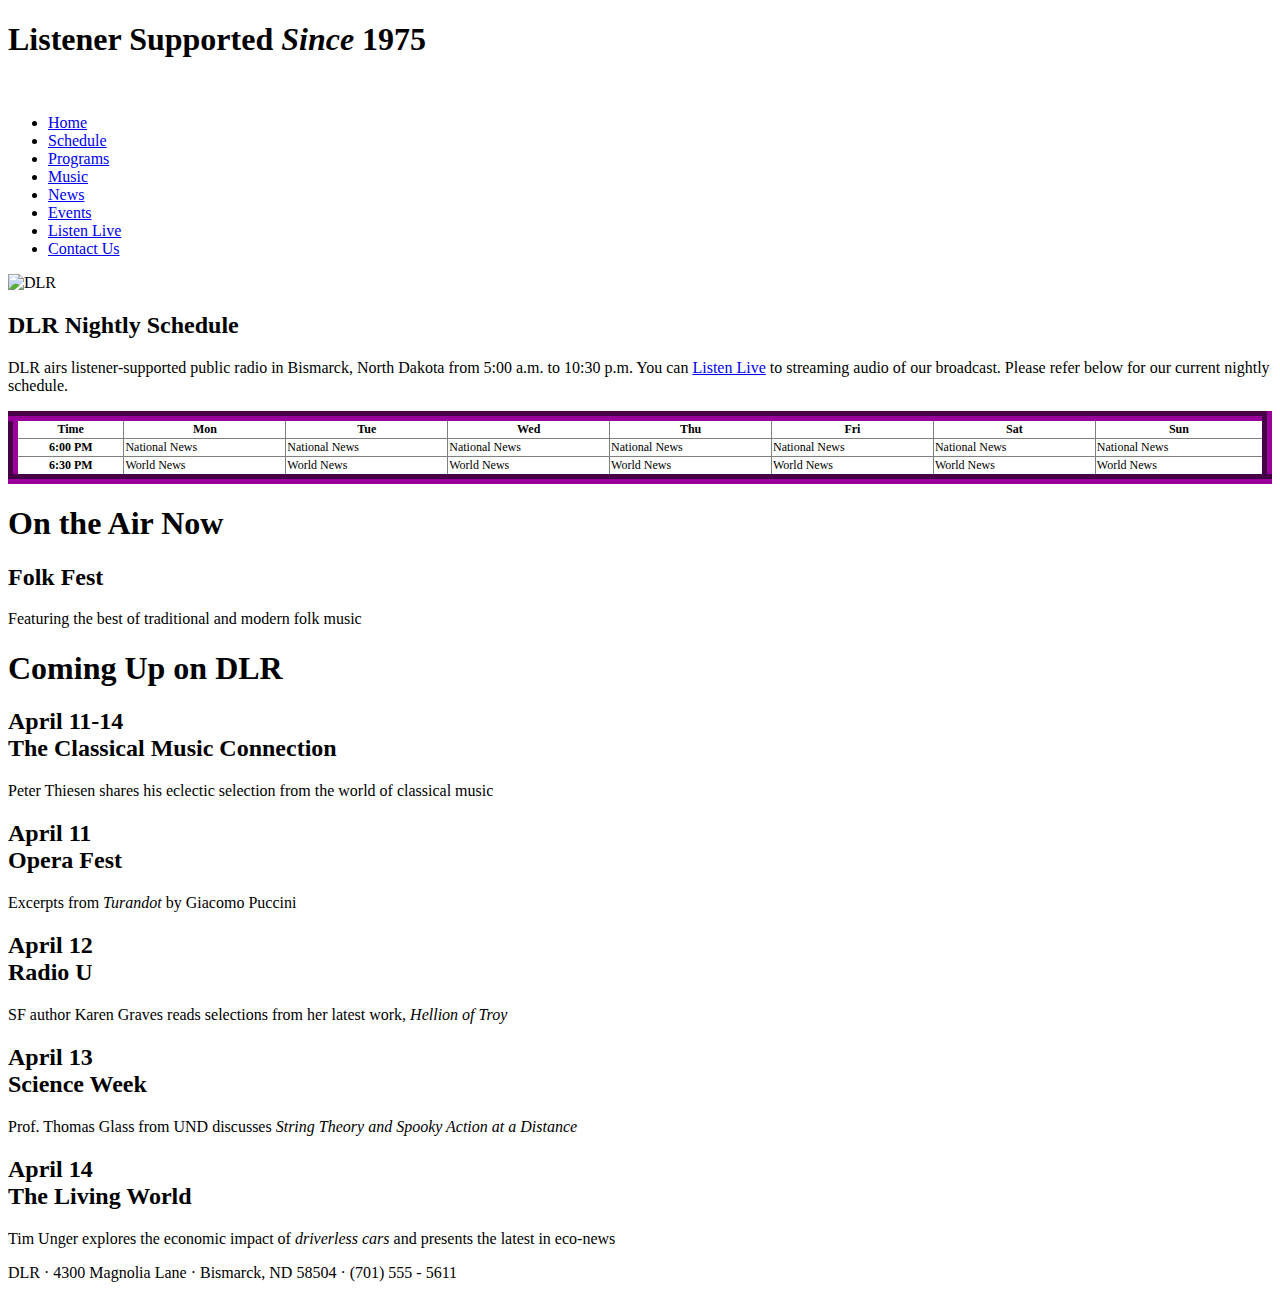
==== index.html @ e07caea7 "Started Project" ====
<!DOCTYPE html>
<html lang="en">

<head>
      <!--
      New Perspectives on HTML5 and CSS3, 7th Edition
      Tutorial 6
      Tutorial Case

      DLR Nightly Schedule
      Author: 
      Date:   

      Filename:   index.html

   -->

      <meta charset="utf-8" />
      <meta name="viewport" content="width=device-width, initial-scale=1" />
      <title>DLR Nightly Schedule</title>
      <link href="dlr_reset.css" rel="stylesheet" />
      <link href="dlr_styles.css" rel="stylesheet" />
      <link rel="stylesheet" href="dlr_tables.css">
</head>

<body>
      <header>
            <h1>Listener Supported <em>Since</em> 1975</h1>
            <nav>
                  <a id="navicon" href="#"><img src="dlr_navicon.png" alt="" /></a>
                  <ul>
                        <li><a href="index.html">Home</a></li>
                        <li><a href="#">Schedule</a></li>
                        <li><a href="#">Programs</a></li>
                        <li><a href="#">Music</a></li>
                        <li><a href="#">News</a></li>
                        <li><a href="#">Events</a></li>
                        <li><a href="#">Listen Live</a></li>
                        <li><a href="#">Contact Us</a></li>
                  </ul>
            </nav>
      </header>

      <div id="container">

            <section id="main">
                  <img src="dlr_logo.png" alt="DLR" />
                  <h2>DLR Nightly Schedule</h2>
                  <p>DLR airs listener-supported public radio in Bismarck,
                        North Dakota from 5:00 a.m. to 10:30 p.m.
                        You can <a href="#">Listen Live</a> to streaming audio
                        of our broadcast. Please refer below for our current
                        nightly schedule.</p>

                  <table class="schedule">
                        <tr>
                              <th>Time</th>
                              <th>Mon</th>
                              <th>Tue</th>
                              <th>Wed</th>
                              <th>Thu</th>
                              <th>Fri</th>
                              <th>Sat</th>
                              <th>Sun</th>
                        </tr>
                        <tr>
                              <th>6:00 PM</th>
                              <td>National News</td>
                              <td>National News</td>
                              <td>National News</td>
                              <td>National News</td>
                              <td>National News</td>
                              <td>National News</td>
                              <td>National News</td>
                        </tr>
                        <tr>
                              <th>6:30 PM</th>
                              <td>World News</td>
                              <td>World News</td>
                              <td>World News</td>
                              <td>World News</td>
                              <td>World News</td>
                              <td>World News</td>
                              <td>World News</td>
                        </tr>
                  </table>
            </section>

            <section id="right">
                  <aside id="current">
                        <h1>On the Air Now</h1>
                        <h2>Folk Fest </h2>
                        <p>Featuring the best of traditional and modern
                              folk music </p>
                  </aside>
                  <aside id="future">
                        <h1>Coming Up on DLR</h1>
                        <h2>April 11-14<br />
                              The Classical Music Connection </h2>
                        <p>Peter Thiesen shares his eclectic selection from the
                              world of classical music </p>
                        <h2>April 11<br />
                              Opera Fest </h2>
                        <p>Excerpts from <em>Turandot</em> by Giacomo Puccini </p>
                        <h2>April 12<br />
                              Radio U </h2>
                        <p>SF author Karen Graves reads selections from her latest
                              work, <i>Hellion of Troy</i> </p>
                        <h2>April 13<br />
                              Science Week </h2>
                        <p>Prof. Thomas Glass from UND discusses <em>String Theory and Spooky Action at a
                                    Distance</em> </p>
                        <h2>April 14<br />
                              The Living World </h2>
                        <p>Tim Unger explores the economic impact of <em>driverless cars</em> and
                              presents the latest in eco-news </p>
                  </aside>
            </section>

      </div>

      <footer>
            DLR &#183; 4300 Magnolia Lane &#183; Bismarck, ND 58504 &#183; (701) 555 - 5611
      </footer>
</body>

</html>
---- dlr_tables.css ----
@charset "utf-8";

/*
   New Perspectives on HTML and CSS
   Tutorial 6
   Tutorial Case

   Tables Style Sheet
   Author: 
   Date:   

   Filename:         dlr_tables.css

*/

/* Table Styles */
table.schedule {
    background: white;
    border: 10px outset rgb(153, 0, 153);
    border-collapse: collapse;
    font-size: 0.75em;
    width: 100%;
}


/* Table Cell Styles */
table.schedule th,
table.schedule td {
    border: 1px solid gray;
}


/* Table Caption Styles */



/* Row Group Styles */



/* Column Group Styles */
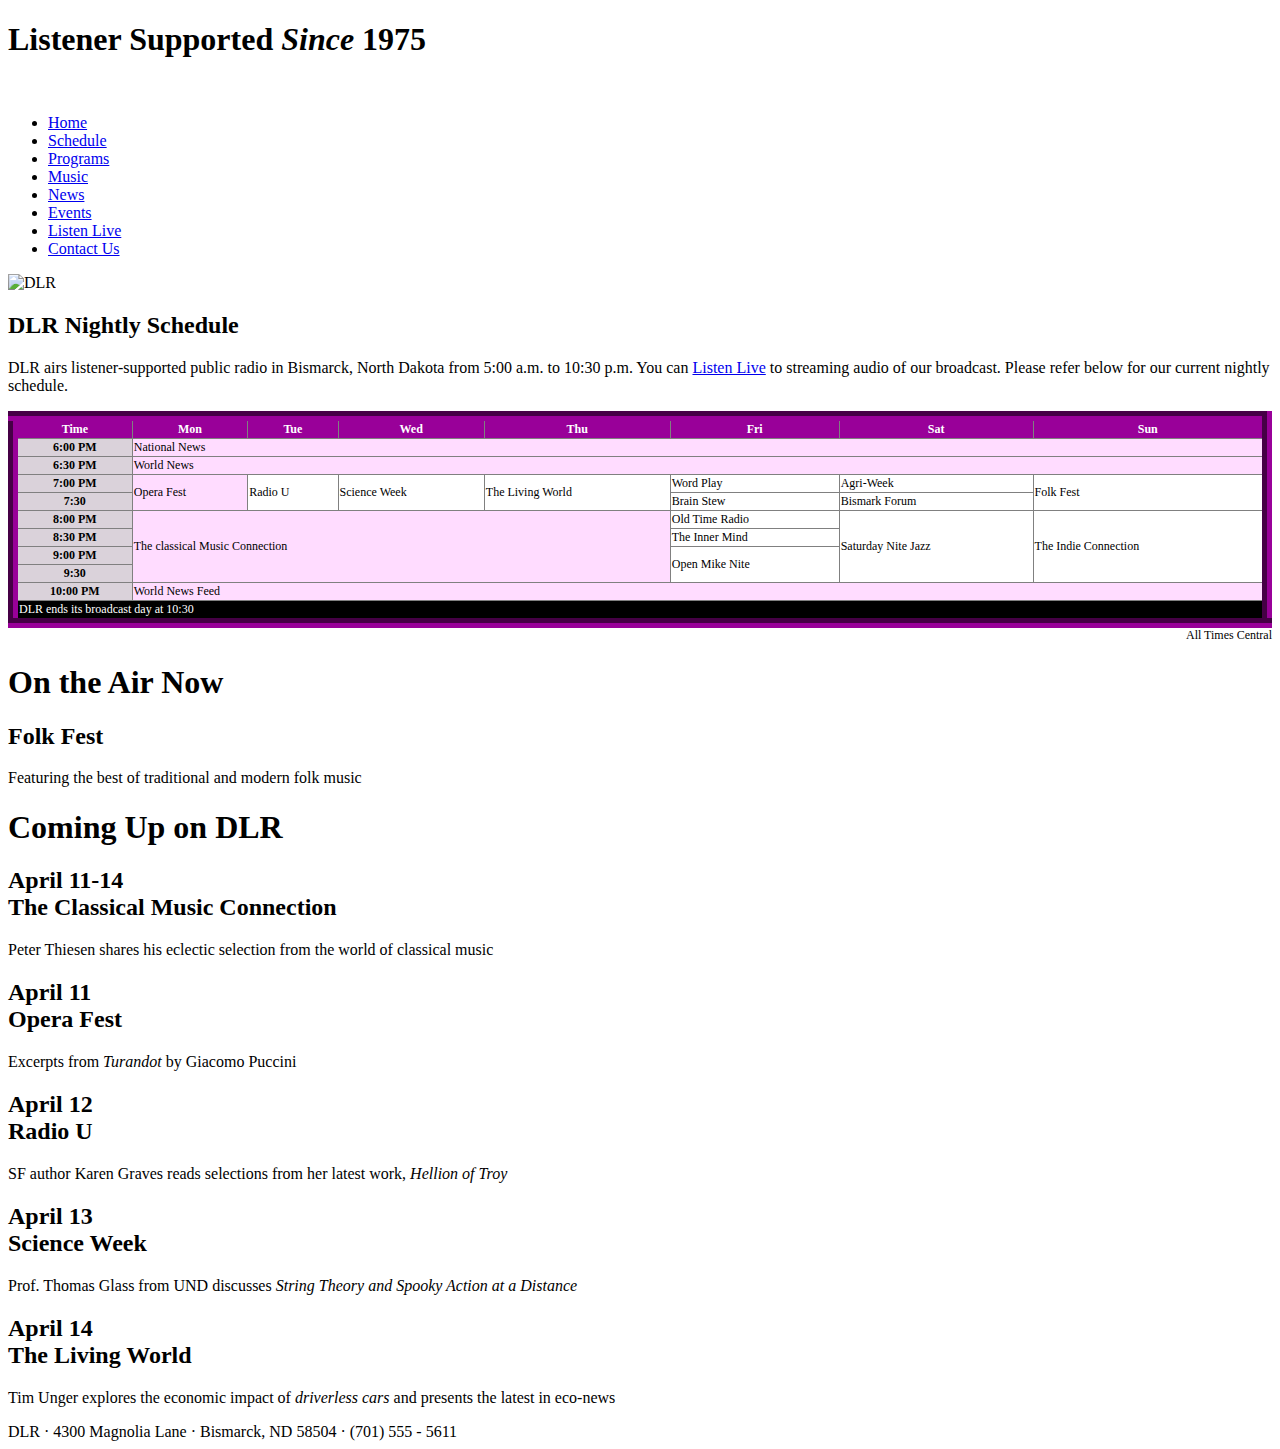
==== commit ce86d62b: "Columns and Tables" ====
--- a/index.html
+++ b/index.html
@@ -53,36 +53,75 @@
                         nightly schedule.</p>
 
                   <table class="schedule">
-                        <tr>
-                              <th>Time</th>
-                              <th>Mon</th>
-                              <th>Tue</th>
-                              <th>Wed</th>
-                              <th>Thu</th>
-                              <th>Fri</th>
-                              <th>Sat</th>
-                              <th>Sun</th>
-                        </tr>
-                        <tr>
-                              <th>6:00 PM</th>
-                              <td>National News</td>
-                              <td>National News</td>
-                              <td>National News</td>
-                              <td>National News</td>
-                              <td>National News</td>
-                              <td>National News</td>
-                              <td>National News</td>
-                        </tr>
-                        <tr>
-                              <th>6:30 PM</th>
-                              <td>World News</td>
-                              <td>World News</td>
-                              <td>World News</td>
-                              <td>World News</td>
-                              <td>World News</td>
-                              <td>World News</td>
-                              <td>World News</td>
-                        </tr>
+                        <caption>All Times Central</caption>
+                        <colgroup>
+                              <col id="firstCol" />
+                              <col class="dayCols" tspan="7" />
+                        </colgroup>
+                        <thead>
+                              <tr>
+                                    <th>Time</th>
+                                    <th>Mon</th>
+                                    <th>Tue</th>
+                                    <th>Wed</th>
+                                    <th>Thu</th>
+                                    <th>Fri</th>
+                                    <th>Sat</th>
+                                    <th>Sun</th>
+                              </tr>
+                        </thead>
+                        <tfoot>
+                              <tr>
+                                    <td colspan="8">DLR ends its broadcast day at 10:30</td>
+                              </tr>
+                        </tfoot>
+                        <tbody>
+                              <tr>
+                                    <th>6:00 PM</th>
+                                    <td colspan="7">National News</td>
+                              </tr>
+                              <tr>
+                                    <th>6:30 PM</th>
+                                    <td colspan="7">World News</td>
+                              </tr>
+                              <tr>
+                                    <th>7:00 PM</th>
+                                    <td rowspan="2">Opera Fest</td>
+                                    <td rowspan="2">Radio U</td>
+                                    <td rowspan="2">Science Week</td>
+                                    <td rowspan="2">The Living World</td>
+                                    <td>Word Play</td>
+                                    <td>Agri-Week</td>
+                                    <td rowspan="2">Folk Fest</td>
+                              </tr>
+                              <tr>
+                                    <th>7:30</th>
+                                    <td>Brain Stew</td>
+                                    <td>Bismark Forum</td>
+                              </tr>
+                              <tr>
+                                    <th>8:00 PM</th>
+                                    <td rowspan="4" colspan="4">The classical Music Connection</td>
+                                    <td>Old Time Radio</td>
+                                    <td rowspan="4">Saturday Nite Jazz</td>
+                                    <td rowspan="4">The Indie Connection</td>
+                              </tr>
+                              <tr>
+                                    <th>8:30 PM</th>
+                                    <td>The Inner Mind</td>
+                              </tr>
+                              <tr>
+                                    <th>9:00 PM</th>
+                                    <td rowspan="2">Open Mike Nite</td>
+                              </tr>
+                              <tr>
+                                    <th>9:30</th>
+                              </tr>
+                              <tr>
+                                    <th>10:00 PM</th>
+                                    <td colspan="7">World News Feed</td>
+                              </tr>
+                        </tbody>
                   </table>
             </section>
 
--- a/dlr_tables.css
+++ b/dlr_tables.css
@@ -31,11 +31,28 @@
 
 
 /* Table Caption Styles */
-
+table.schedule caption {
+    caption-side: bottom;
+    text-align: right;
+}
 
 
 /* Row Group Styles */
+table.schedule thead {
+    background: rgb(153, 0, 153);
+    color: white;
+}
 
+table.schedule tfoot {
+    background: black;
+    color: white;
+}
 
+/* Column Group Styles */
+col#firstCol {
+    background: rgb(218, 210, 218);
+}
 
-/* Column Group Styles */+col.dayCols {
+    background: rgb(255, 220, 255);
+}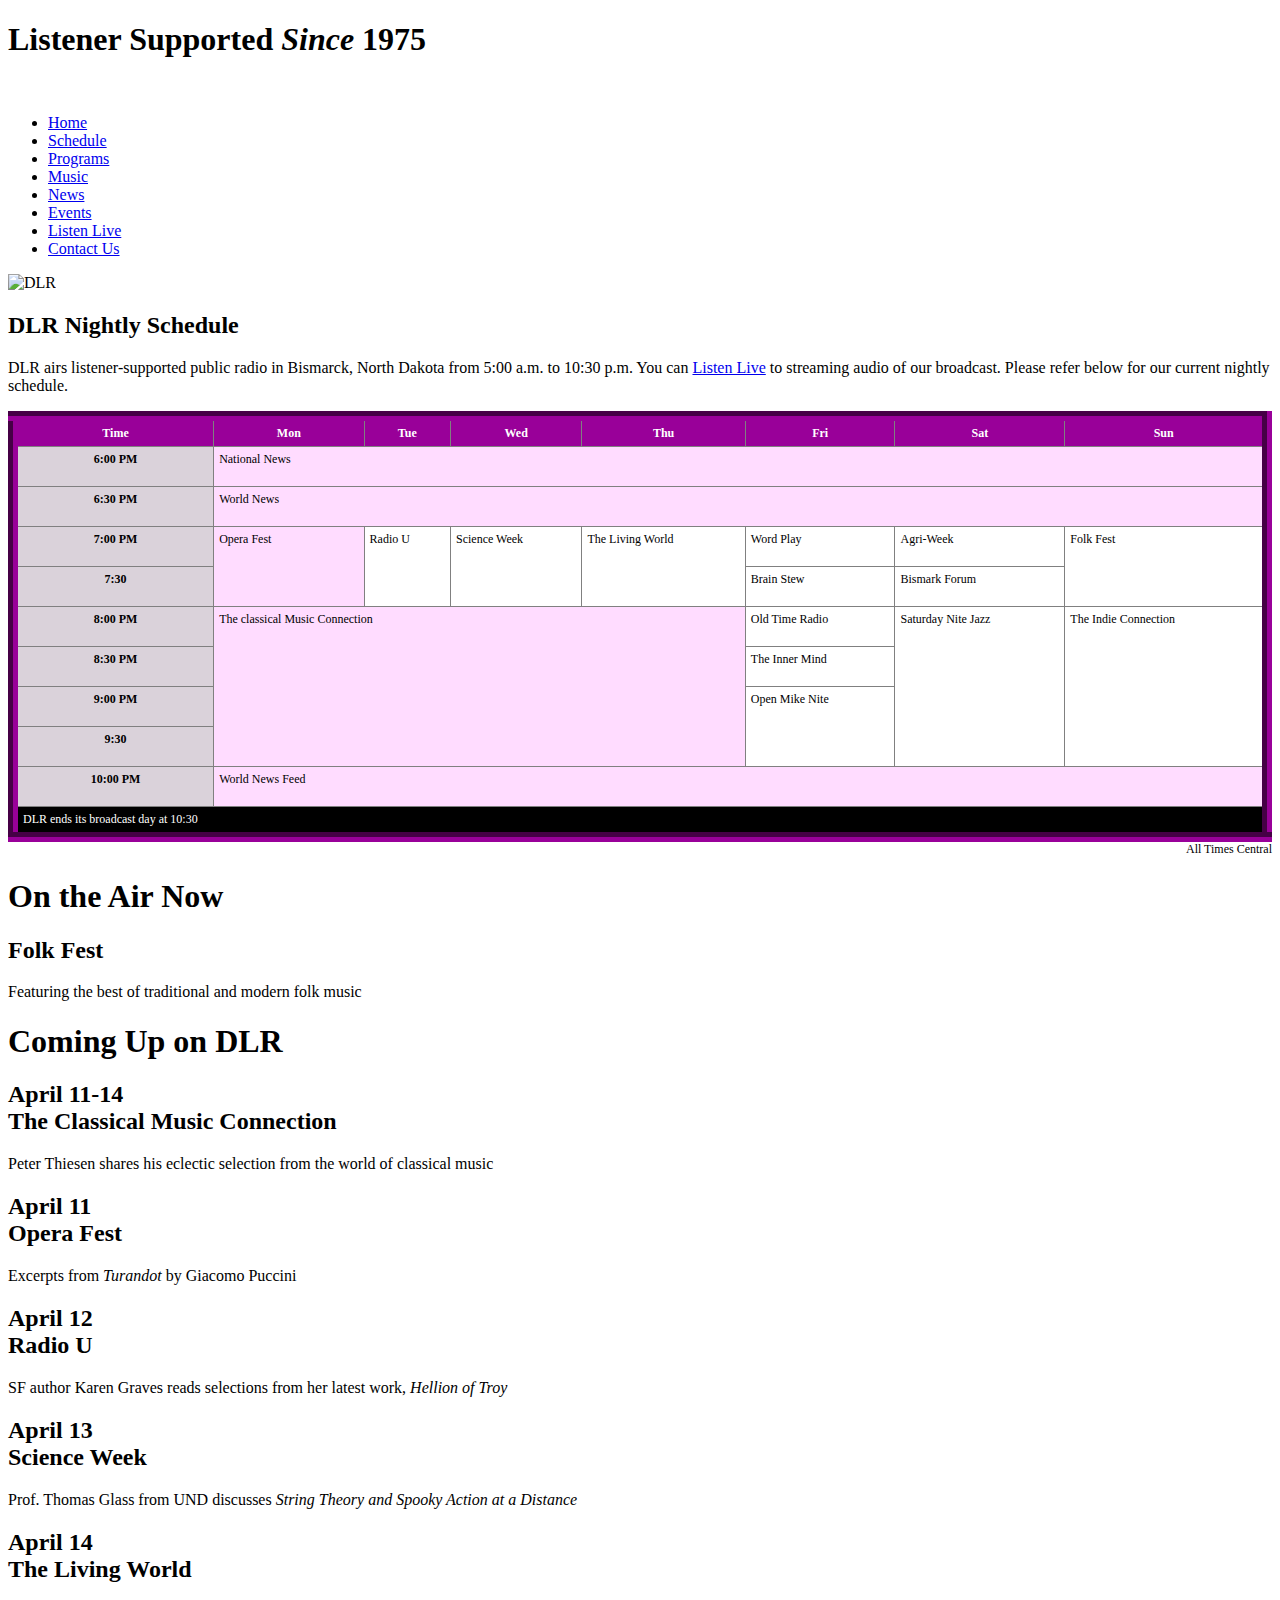
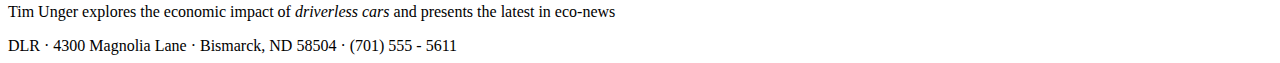
==== commit 492e3770: "Finished" ====
--- a/index.html
+++ b/index.html
@@ -8,8 +8,8 @@
       Tutorial Case
 
       DLR Nightly Schedule
-      Author: 
-      Date:   
+      Author: Jacob Gordon
+      Date:   12/10
 
       Filename:   index.html
 
--- a/dlr_tables.css
+++ b/dlr_tables.css
@@ -27,6 +27,8 @@
 table.schedule th,
 table.schedule td {
     border: 1px solid gray;
+    padding: 5px;
+    vertical-align: top;
 }
 
 
@@ -48,11 +50,21 @@
     color: white;
 }
 
+table.schedule thead tr {
+    height: 30px;
+}
+
+table.schedule tbody tr {
+    height: 40px;
+}
+
 /* Column Group Styles */
 col#firstCol {
     background: rgb(218, 210, 218);
+    width: 16%
 }
 
 col.dayCols {
     background: rgb(255, 220, 255);
+    width: 12%;
 }